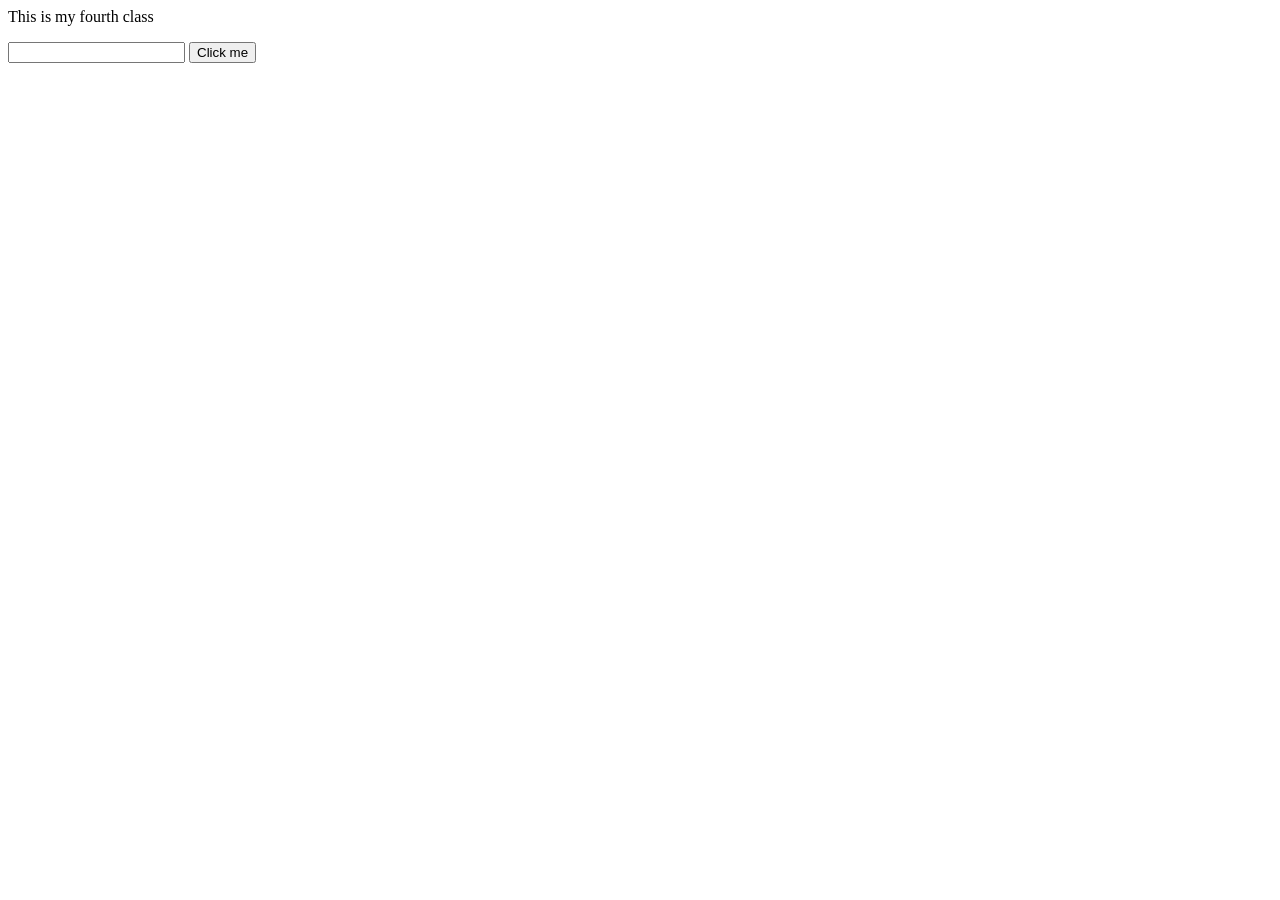
==== tenth.html @ 6f802897 "JS" ====
<html>
    <head></head>
    <body>
        <p class="pclass" id="ptag">Paragraph tag</p>
        <input type="text" onchange="newFunction()" id="eventListener">
        <button onclick="alert('Clicked')">Click me</button>
        <p id="Ptag"></p>
    </body>
    <script src="script.js"></script>
</html>
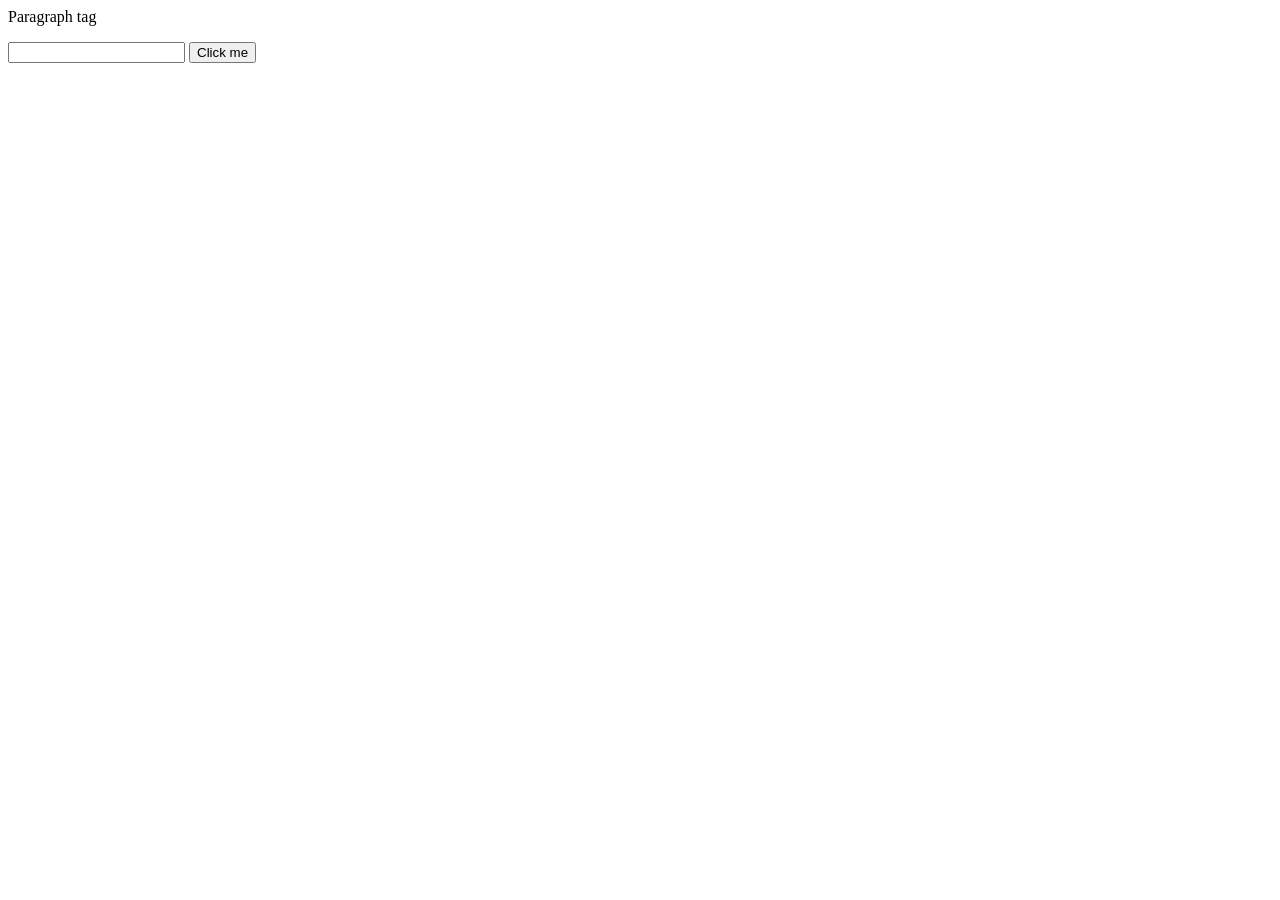
==== commit c1e7f092: "New Branch" ====
--- a/tenth.html
+++ b/tenth.html
@@ -6,5 +6,5 @@
         <button onclick="alert('Clicked')">Click me</button>
         <p id="Ptag"></p>
     </body>
-    <script src="script.js"></script>
+<script src="eg.js"></script>
 </html>
